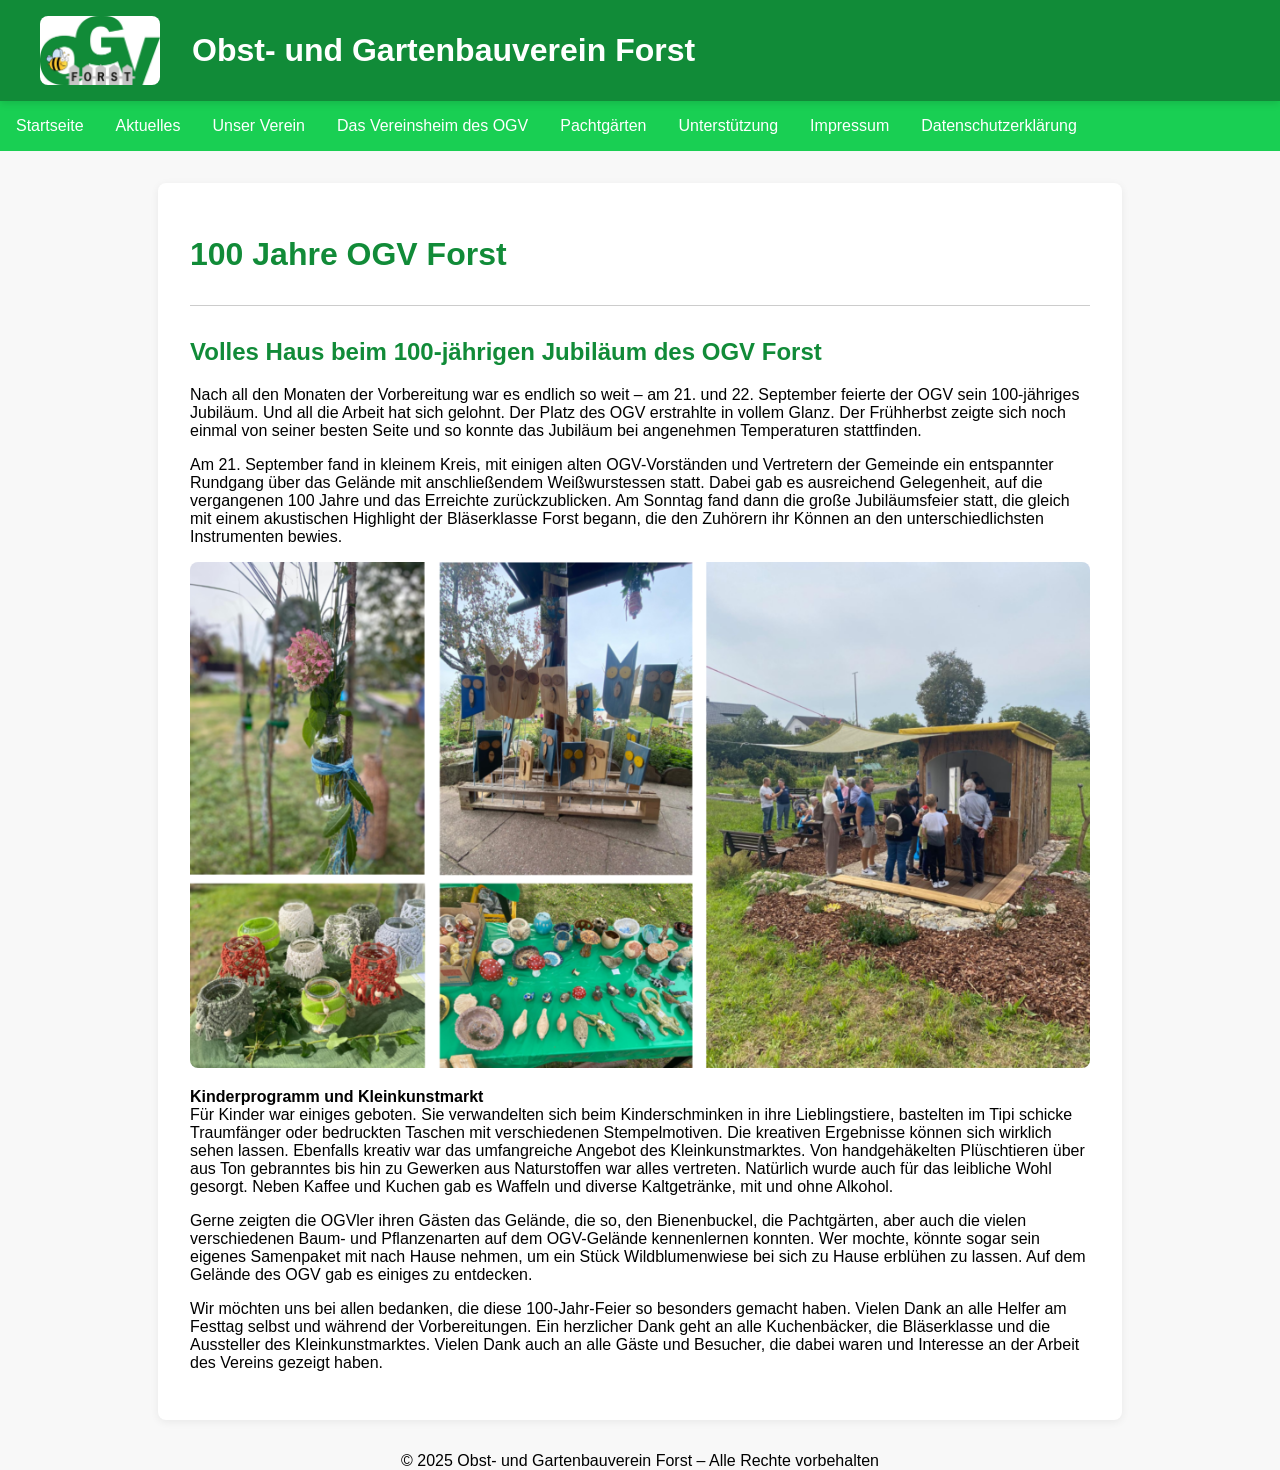
==== 100JahreOGV.html @ 73d8538b "Add files via upload" ====
<!DOCTYPE html>
<html lang="de">
<head>
  <meta charset="UTF-8">
  <meta http-equiv="X-UA-Compatible" content="IE=EDGE">
  <meta name="viewport" content="width=device-width, initial-scale=1.0">
  <title>Obst- und Gartenbauverein Forst</title>
  <link rel="stylesheet" href="style.css">
</head>
<body class="index-home">
  <div id="header-include"></div>
  <main>
    <h1>100 Jahre OGV Forst</h1>
    <hr>
    <h2>Volles Haus beim 100-jährigen Jubiläum des OGV Forst</h2>
    <p>Nach all den Monaten der Vorbereitung war es endlich so weit – am 21. und 22. September feierte der OGV sein 100-jähriges Jubiläum. Und all die Arbeit hat sich gelohnt. Der Platz des OGV erstrahlte in vollem Glanz. Der Frühherbst zeigte sich noch einmal von seiner besten Seite und so konnte das Jubiläum bei angenehmen Temperaturen stattfinden.</p>
    <p>Am 21. September fand in kleinem Kreis, mit einigen alten OGV-Vorständen und Vertretern der Gemeinde ein entspannter Rundgang über das Gelände mit anschließendem Weißwurstessen statt. Dabei gab es ausreichend Gelegenheit, auf die vergangenen 100 Jahre und das Erreichte zurückzublicken. Am Sonntag fand dann die große Jubiläumsfeier statt, die gleich mit einem akustischen Highlight der Bläserklasse Forst begann, die den Zuhörern ihr Können an den unterschiedlichsten Instrumenten bewies.</p>
    <img src="images/100JahreOGV.jpg" alt="Jubiläum OGV Forst">
    <p><strong>Kinderprogramm und Kleinkunstmarkt</strong><br>
      Für Kinder war einiges geboten. Sie verwandelten sich beim Kinderschminken in ihre Lieblingstiere, bastelten im Tipi schicke Traumfänger oder bedruckten Taschen mit verschiedenen Stempelmotiven. Die kreativen Ergebnisse können sich wirklich sehen lassen. Ebenfalls kreativ war das umfangreiche Angebot des Kleinkunstmarktes. Von handgehäkelten Plüschtieren über aus Ton gebranntes bis hin zu Gewerken aus Naturstoffen war alles vertreten. Natürlich wurde auch für das leibliche Wohl gesorgt. Neben Kaffee und Kuchen gab es Waffeln und diverse Kaltgetränke, mit und ohne Alkohol.
    </p>
    <p>
      Gerne zeigten die OGVler ihren Gästen das Gelände, die so, den Bienenbuckel, die Pachtgärten, aber auch die vielen verschiedenen Baum- und Pflanzenarten auf dem OGV-Gelände kennenlernen konnten. Wer mochte, könnte sogar sein eigenes Samenpaket mit nach Hause nehmen, um ein Stück Wildblumenwiese bei sich zu Hause erblühen zu lassen. Auf dem Gelände des OGV gab es einiges zu entdecken.
    </p>
    <p>
      Wir möchten uns bei allen bedanken, die diese 100-Jahr-Feier so besonders gemacht haben. Vielen Dank an alle Helfer am Festtag selbst und während der Vorbereitungen. Ein herzlicher Dank geht an alle Kuchenbäcker, die Bläserklasse und die Aussteller des Kleinkunstmarktes. Vielen Dank auch an alle Gäste und Besucher, die dabei waren und Interesse an der Arbeit des Vereins gezeigt haben.
    </p>
  </main>
   <footer>
    &copy; 2025 Obst- und Gartenbauverein Forst &ndash; Alle Rechte vorbehalten
  </footer>
  <script src="menu.js"></script>
  <script src="header.js"></script>
</body>
</html>
---- style.css ----
/* style.css */

/* ---------- Gemeinsame Basis ---------- */
body {
  font-family: 'Lato', Arial, sans-serif;
  margin: 0;
  background: #f8f8f8;
}
header {
  background: #118b38;
  color: #fff;
  padding: 1em 0;
  position: sticky;
  top: 0;
  z-index: 1000;
  box-shadow: 0 2px 8px #0002;
}
header h1 {
  color: #fff;
}
header h1, header span { margin: 0; }
nav { 
  background: #19cf53; 
  position: static;
  top: 0px; /* exakt die Höhe des Headers */
  z-index: 999;
}
nav ul {
  list-style: none;
  margin: 0;
  padding: 0;
  display: flex;
  flex-wrap: wrap;
}
nav li { margin: 0; }
nav a {
  display: block;
  color: #fff;
  text-decoration: none;
  padding: 1em;
}
nav a:hover { background: #0a5422; }
footer { text-align: center; margin-top: 2em; }

/* ---------- Index-Design ---------- */
body.index-home .slider-wrapper {
  max-width: 1200px;
  margin: 2em auto;
  position: relative;
}
body.index-home .slider {
  position: relative;
  overflow: hidden;
  border-radius: 8px;
  box-shadow: 0 2px 8px #0002;
}

body.index-home .slider-caption {
  background: rgba(0,0,0,0.5);
  color: #fff;
  padding: 1em;
  position: absolute;
  bottom: 0;
  width: 100%;
  text-align: center;
  left: 50%;
  transform: translateX(-50%);
}
body.index-home .slider-controls {
  position: absolute;
  top: 50%;
  width: 100%;
  display: flex;
  justify-content: space-between;
  pointer-events: none;
}
body.index-home .slider-controls button {
  background: rgba(0,0,0,0.4);
  border: none;
  color: #fff;
  font-size: 2em;
  cursor: pointer;
  pointer-events: all;
  padding: 0 0.5em;
  border-radius: 50%;
}
@keyframes fadein { from { opacity: 0; } to { opacity: 1; } }
body.index-home .main-content {
  max-width: 1200px;
  margin: 2em auto;
  background: #fff;
  border-radius: 8px;
  box-shadow: 0 2px 8px #0001;
  padding: 2em;
}
body.index-home .flex-row { display: flex; flex-wrap: wrap; gap: 2em; }
body.index-home .flex-col { flex: 1 1 200px; min-width: 200px; text-align: center; }
body.index-home .flex-col img { max-width: 128px; margin-bottom: 1em; }
body.index-home .schwerpunkte { margin-top: 2em; }
body.index-home .schwerpunkte .flex-col img { max-width: 128px; }
body.index-home .slide img {
  width: 100%;
  height: 500px;
  object-fit: cover;
  display: block;
}
body.index-home header img { max-width:120px; max-height:80px; border-radius:8px; margin-right:1em; }

/* ---------- Aktuelles-Design (Standard für alle anderen Seiten) ---------- */
main {
  max-width: 900px;
  margin: 2em auto;
  background: #fff;
  border-radius: 8px;
  box-shadow: 0 2px 8px #0001;
  padding: 2em;
}
h1, h2 { color: #118b38; }
hr { border: none; border-top: 1px solid #ccc; margin: 2em 0; }
img { max-width: 100%; height: auto; border-radius: 8px; }

/* ---------- Menü Dropdown ---------- */
.dropdown { position: relative; }
.submenu {
  display: none;
  position: absolute;
  background: #19cf53;
  list-style: none;
  margin: 0;
  padding: 0;
  min-width: 180px;
  z-index: 2001;
}
.dropdown:hover .submenu {
  display: block;
}
.submenu li a {
  padding: 1em;
  color: #fff;
  text-decoration: none;
  display: block;
  white-space: nowrap;
}
.submenu li a:hover {
  background: #0a5422;
}
nav ul li ul { display: none; }
nav ul li.touch-open > ul { display: block; }

/* ---------- Responsive ---------- */
@media (max-width: 800px) {
  .flex-row { flex-direction: column; gap: 1em; }
  nav ul { flex-direction: column; overflow-y: auto; max-height: 90vh; }
  nav a { font-size: 1em; padding: 0.7em 1em; }
  .submenu {
    position: static;
    background: none;
    min-width: 0;
    box-shadow: none;
  }
}

/* Vorstand & Kontaktinformationen – spezielles Styling */
body.vorstand-info main table {
  width: 100%;
  border-collapse: collapse;
  margin: 2em 0;
  background: #fff;
  border-radius: 8px;
  box-shadow: 0 2px 8px #0001;
  overflow: hidden;
}

body.vorstand-info main table th,
body.vorstand-info main table td {
  padding: 0.7em 1em;
  border-bottom: 1px solid #e0e0e0;
  text-align: left;
  font-size: 1em;
}

body.vorstand-info main table tr:last-child td {
  border-bottom: none;
}

body.vorstand-info main table th {
  background: #19cf53;
  color: #fff;
  font-weight: bold;
}

body.vorstand-info main table tr:nth-child(even) {
  background: #f8f8f8;
}

body.vorstand-info main h1 {
  margin-top: 0;
  color: #118b38;
}

body.vorstand-info main {
  max-width: 900px;
  margin: 2em auto;
  background: #fff;
  border-radius: 8px;
  box-shadow: 0 2px 8px #0001;
  padding: 2em;
}

/* Mehr Abstand in der Vorstandstabelle */
#vorstand-tabelle td, #vorstand-tabelle th {
  padding: 1em 1.5em;
  /* Optional: vertikaler Abstand erhöhen */
}
#vorstand-tabelle tr {
  height: 2.5em; /* Zeilenhöhe erhöhen */
}

#vorstand-tabelle td:nth-child(3),
#vorstand-tabelle th:nth-child(3) {
  min-width: 220px;   /* oder z.B. 250px */
  width: 30%;
}

#vorstand-tabelle td:nth-child(2),
#vorstand-tabelle th:nth-child(2) {
  min-width: 220px;   /* z.B. 180px, passe nach Wunsch an */
  width: 22%;
}

/* Bilderreihe */
.bilderreihe {
  display: flex;
  gap: 1em;           /* Abstand zwischen den Bildern */
  flex-wrap: nowrap;  /* Kein Umbruch, alle in einer Zeile */
  overflow-x: auto;   /* Bei kleinen Bildschirmen scrollbar */
  margin-bottom: 1.5em;
}
.bilderreihe img {
  max-width: 180px;   /* Passe die Breite nach Wunsch an */
  height: auto;
  border-radius: 8px;
  flex-shrink: 0;     /* Verhindert, dass die Bilder schrumpfen */
}

.slide {
  opacity: 0;
  transition: opacity 1.5s;
  position: absolute;
  width: 100%;
  top: 0;
  left: 0;
  z-index: 0;
}
.slide.active {
  opacity: 1;
  z-index: 1;
  position: relative;
}
.slider {
  position: relative;
}
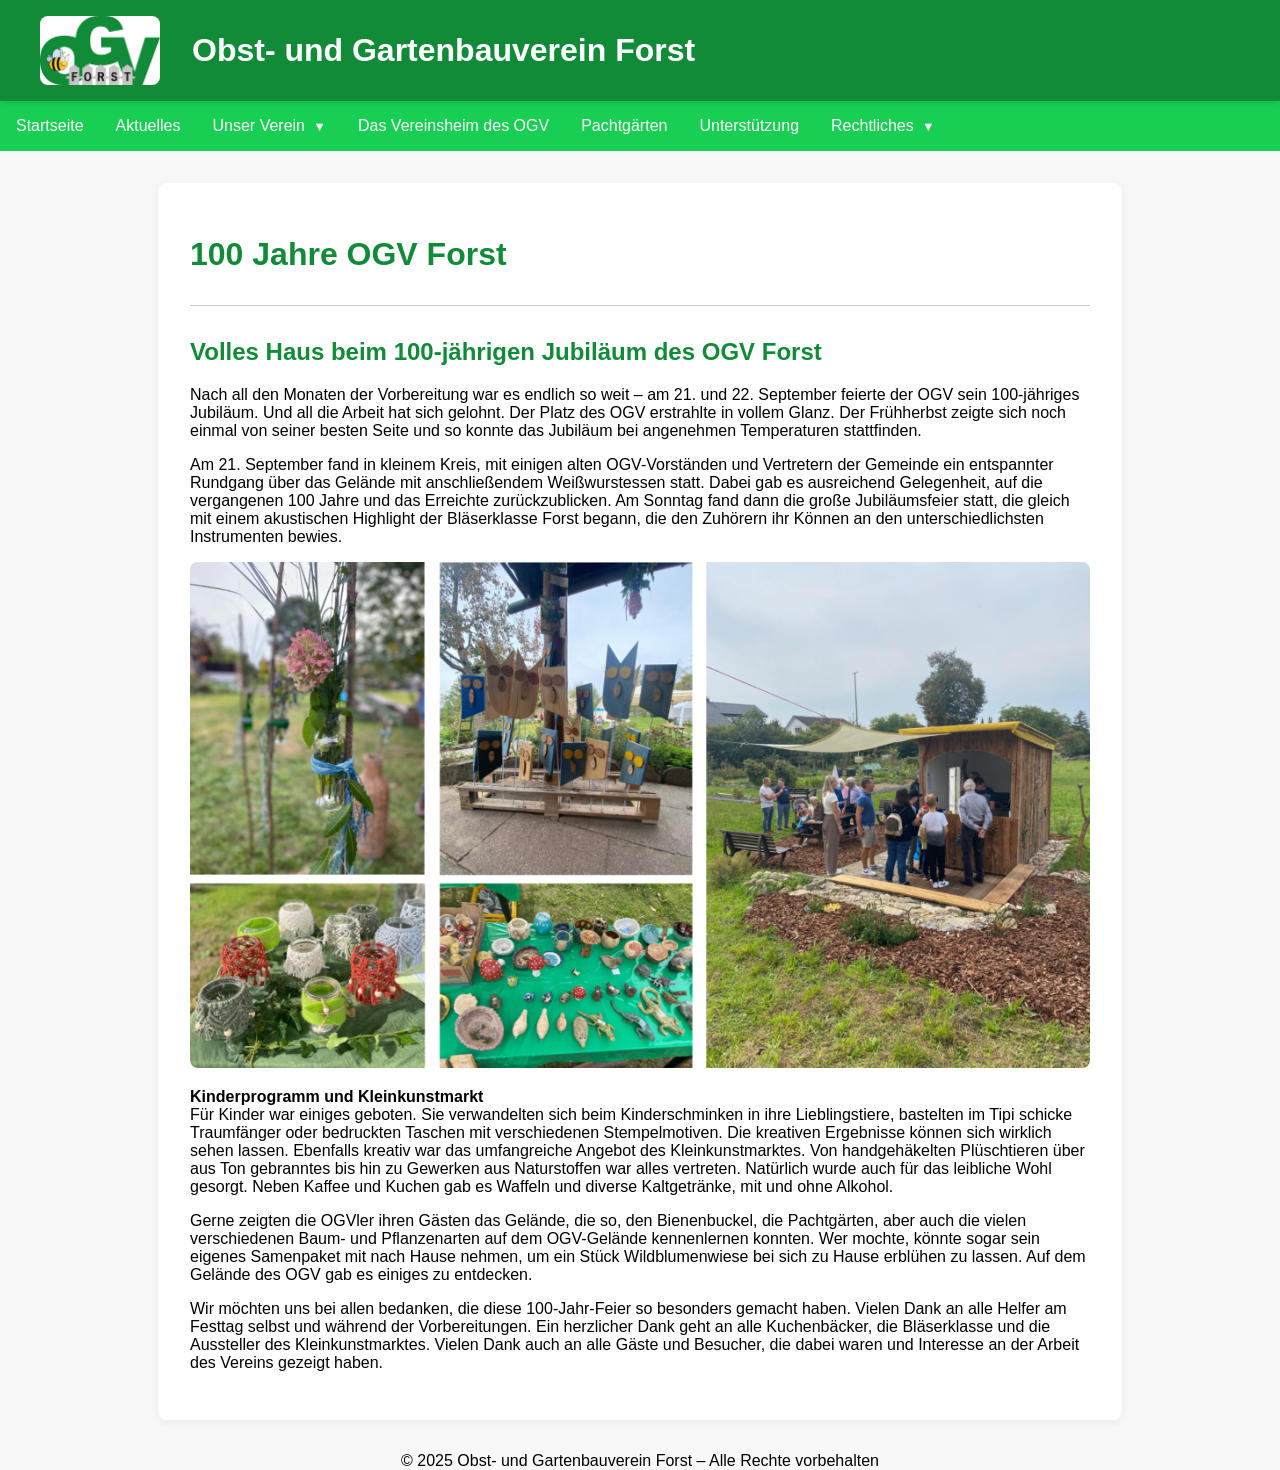
==== commit b26e1479: "Add files via upload" ====
--- a/100JahreOGV.html
+++ b/100JahreOGV.html
@@ -31,5 +31,8 @@
   </footer>
   <script src="menu.js"></script>
   <script src="header.js"></script>
+  <script>
+    document.body.classList.add('page-loaded');
+  </script>
 </body>
 </html>
--- a/style.css
+++ b/style.css
@@ -114,6 +114,13 @@
   border-radius: 8px;
   box-shadow: 0 2px 8px #0001;
   padding: 2em;
+  opacity: 0;
+  transform: translateY(20px);
+  transition: opacity 1s ease, transform 1s cubic-bezier(.4,2,.6,1);
+}
+body.page-loaded main {
+  opacity: 1;
+  transform: translateY(0);
 }
 h1, h2 { color: #118b38; }
 hr { border: none; border-top: 1px solid #ccc; margin: 2em 0; }
@@ -147,17 +154,16 @@
 nav ul li ul { display: none; }
 nav ul li.touch-open > ul { display: block; }
 
+.submenu-arrow {
+  font-size: 0.8em;
+  margin-left: 0.3em;
+}
+
 /* ---------- Responsive ---------- */
 @media (max-width: 800px) {
   .flex-row { flex-direction: column; gap: 1em; }
   nav ul { flex-direction: column; overflow-y: auto; max-height: 90vh; }
   nav a { font-size: 1em; padding: 0.7em 1em; }
-  .submenu {
-    position: static;
-    background: none;
-    min-width: 0;
-    box-shadow: none;
-  }
 }
 
 /* Vorstand & Kontaktinformationen – spezielles Styling */
@@ -259,4 +265,68 @@
 }
 .slider {
   position: relative;
+}
+
+#mietmoeglichkeiten {
+  margin: 1em 0;
+  padding-left: 1.5em;
+}
+#mietmoeglichkeiten li {
+  margin-bottom: 0.5em;
+  font-size: 1.1em;
+  font-family: inherit;
+}
+.miet-text {
+  flex: 1 1 auto;
+  min-width: 180px;
+}
+.miet-preis {
+  font-weight: bold;
+  flex: 0 0 auto;
+  text-align: right;
+  white-space: nowrap;
+  margin-left: 1em;
+}
+.miet-text {
+  display: inline-block;
+  min-width: 22em; /* Passe die Breite nach Bedarf an */
+}
+.miet-preis {
+  font-weight: bold;
+  /* color: #118b38; */ /* Farbe entfernt, jetzt schwarz */
+  display: inline-block;
+  min-width: 12em; /* Optional: sorgt für gleiche Ausrichtung */
+}
+
+#mietmoeglichkeiten-tabelle {
+  width: 100%;
+  border-collapse: collapse;
+  margin: 1.5em 0;
+  background: #fff;
+  border-radius: 8px;
+  box-shadow: 0 2px 8px #0001;
+  overflow: hidden;
+}
+#mietmoeglichkeiten-tabelle th,
+#mietmoeglichkeiten-tabelle td {
+  padding: 0.7em 1em;
+  border-bottom: 1px solid #e0e0e0;
+  text-align: left;
+  font-size: 1.1em;
+}
+#mietmoeglichkeiten-tabelle th {
+  background: #19cf53;
+  color: #fff;
+  font-weight: bold;
+}
+#mietmoeglichkeiten-tabelle tr:last-child td {
+  border-bottom: none;
+}
+
+.miet-ueberschrift {
+  font-weight: bold;
+  background: #f0f0f0;
+  text-align: left;
+  padding: 1em 0.5em;
+  font-size: 1.1em;
 }
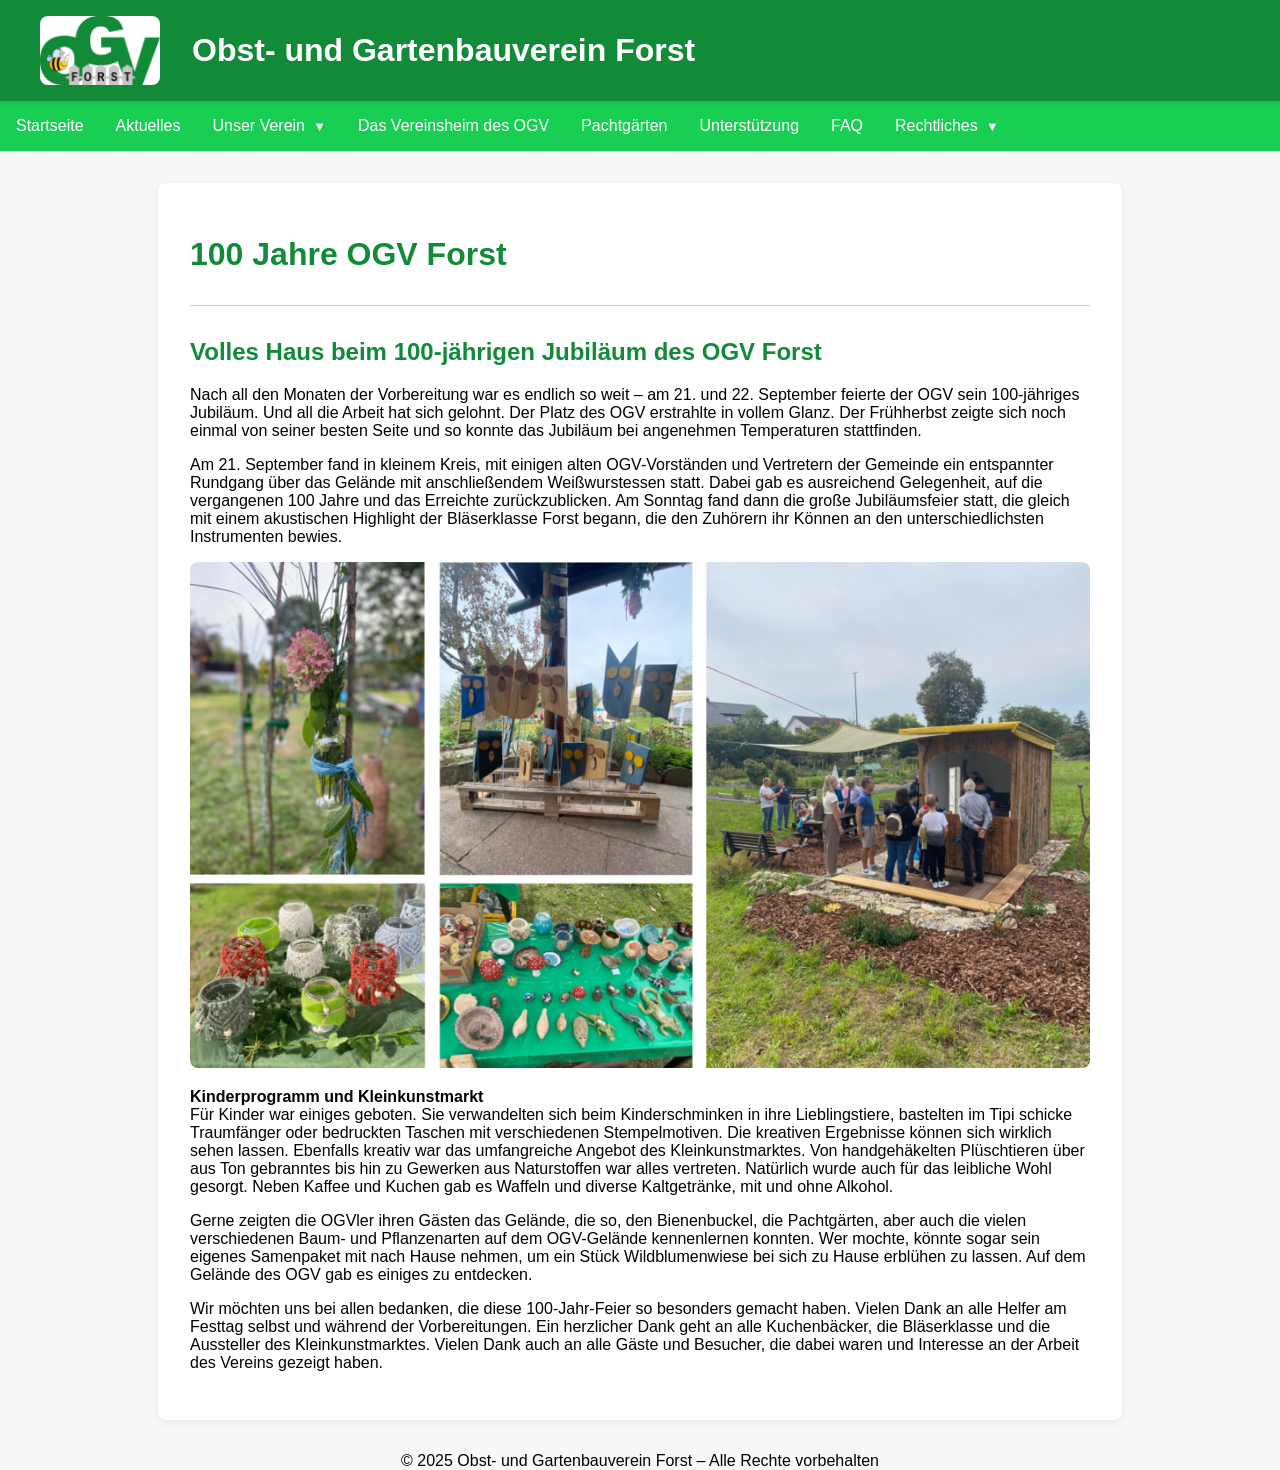
==== commit 60d5b3f9: "Add files via upload" ====
--- a/100JahreOGV.html
+++ b/100JahreOGV.html
@@ -26,13 +26,24 @@
       Wir möchten uns bei allen bedanken, die diese 100-Jahr-Feier so besonders gemacht haben. Vielen Dank an alle Helfer am Festtag selbst und während der Vorbereitungen. Ein herzlicher Dank geht an alle Kuchenbäcker, die Bläserklasse und die Aussteller des Kleinkunstmarktes. Vielen Dank auch an alle Gäste und Besucher, die dabei waren und Interesse an der Arbeit des Vereins gezeigt haben.
     </p>
   </main>
+  <button id="back-to-top" title="Nach oben">↑</button>
    <footer>
     &copy; 2025 Obst- und Gartenbauverein Forst &ndash; Alle Rechte vorbehalten
   </footer>
   <script src="menu.js"></script>
   <script src="header.js"></script>
   <script>
-    document.body.classList.add('page-loaded');
+    window.addEventListener('scroll', function() {
+      const btn = document.getElementById('back-to-top');
+      if (window.scrollY > 300) {
+        btn.classList.add('show');
+      } else {
+        btn.classList.remove('show');
+      }
+    });
+    document.getElementById('back-to-top').onclick = function() {
+      window.scrollTo({ top: 0, behavior: 'smooth' });
+    };
   </script>
 </body>
 </html>
--- a/style.css
+++ b/style.css
@@ -329,4 +329,83 @@
   text-align: left;
   padding: 1em 0.5em;
   font-size: 1.1em;
-}+}
+
+.ticker {
+  width: 100%;
+  overflow: hidden;
+  background: #fff;
+  height: 80px;
+  position: relative;
+  border-top: none;
+  border-bottom: none;
+}
+.ticker-content {
+  display: inline-block;
+  white-space: nowrap;
+  animation: ticker-scroll 45s linear infinite;
+  font-size: 45px;
+  font-weight: bold;
+  color: #118b38;
+  padding: 0.5em 0;
+}
+.ticker-content span {
+  text-decoration: none !important;
+}
+.ticker-content a {
+  text-decoration: none !important;
+  color: inherit;
+}
+.ticker .ticker-content a,
+.ticker-content span a {
+  text-decoration: none !important;
+  color: inherit !important;
+}
+@keyframes ticker-scroll {
+  0% { transform: translateX(0); }
+  100% { transform: translateX(-50%); }
+}
+
+#back-to-top {
+  display: none;
+  position: fixed;
+  bottom: 32px;
+  right: 32px;
+  z-index: 9999;
+  background: #19cf53;
+  color: #fff;
+  border: none;
+  border-radius: 50%;
+  width: 48px;
+  height: 48px;
+  font-size: 2em;
+  cursor: pointer;
+  box-shadow: 0 2px 8px #0003;
+  transition: opacity 0.3s;
+  opacity: 0.8;
+}
+#back-to-top:hover {
+  background: #118b38;
+  opacity: 1;
+}
+#back-to-top.show {
+  display: block;
+}
+
+#faq-list details {
+  margin-bottom: 1em;
+  background: #f8f8f8;
+  border-radius: 6px;
+  padding: 1em;
+  box-shadow: 0 1px 4px #0001;
+}
+#faq-list summary {
+  font-weight: bold;
+  cursor: pointer;
+  color: #118b38;
+  font-size: 1.1em;
+}
+#faq-list details[open] summary {
+  color: #19cf53;
+}
+
